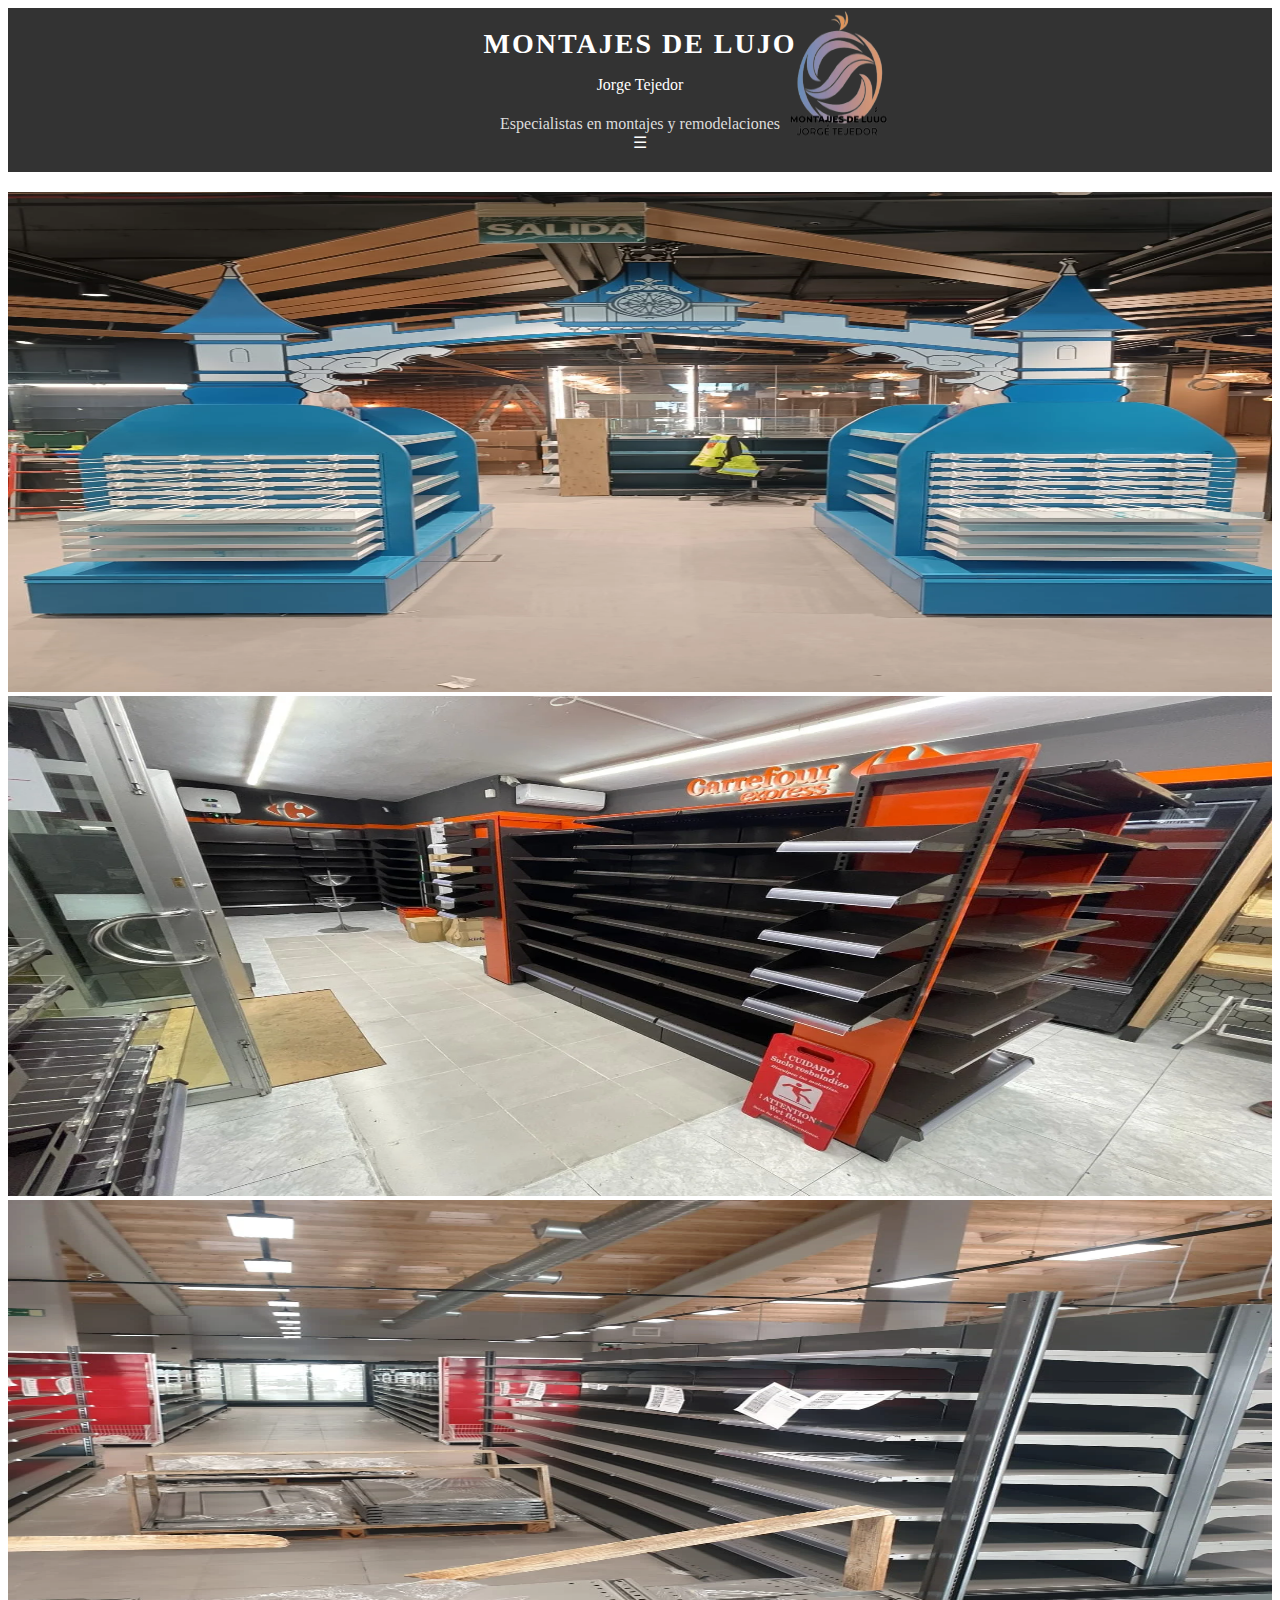
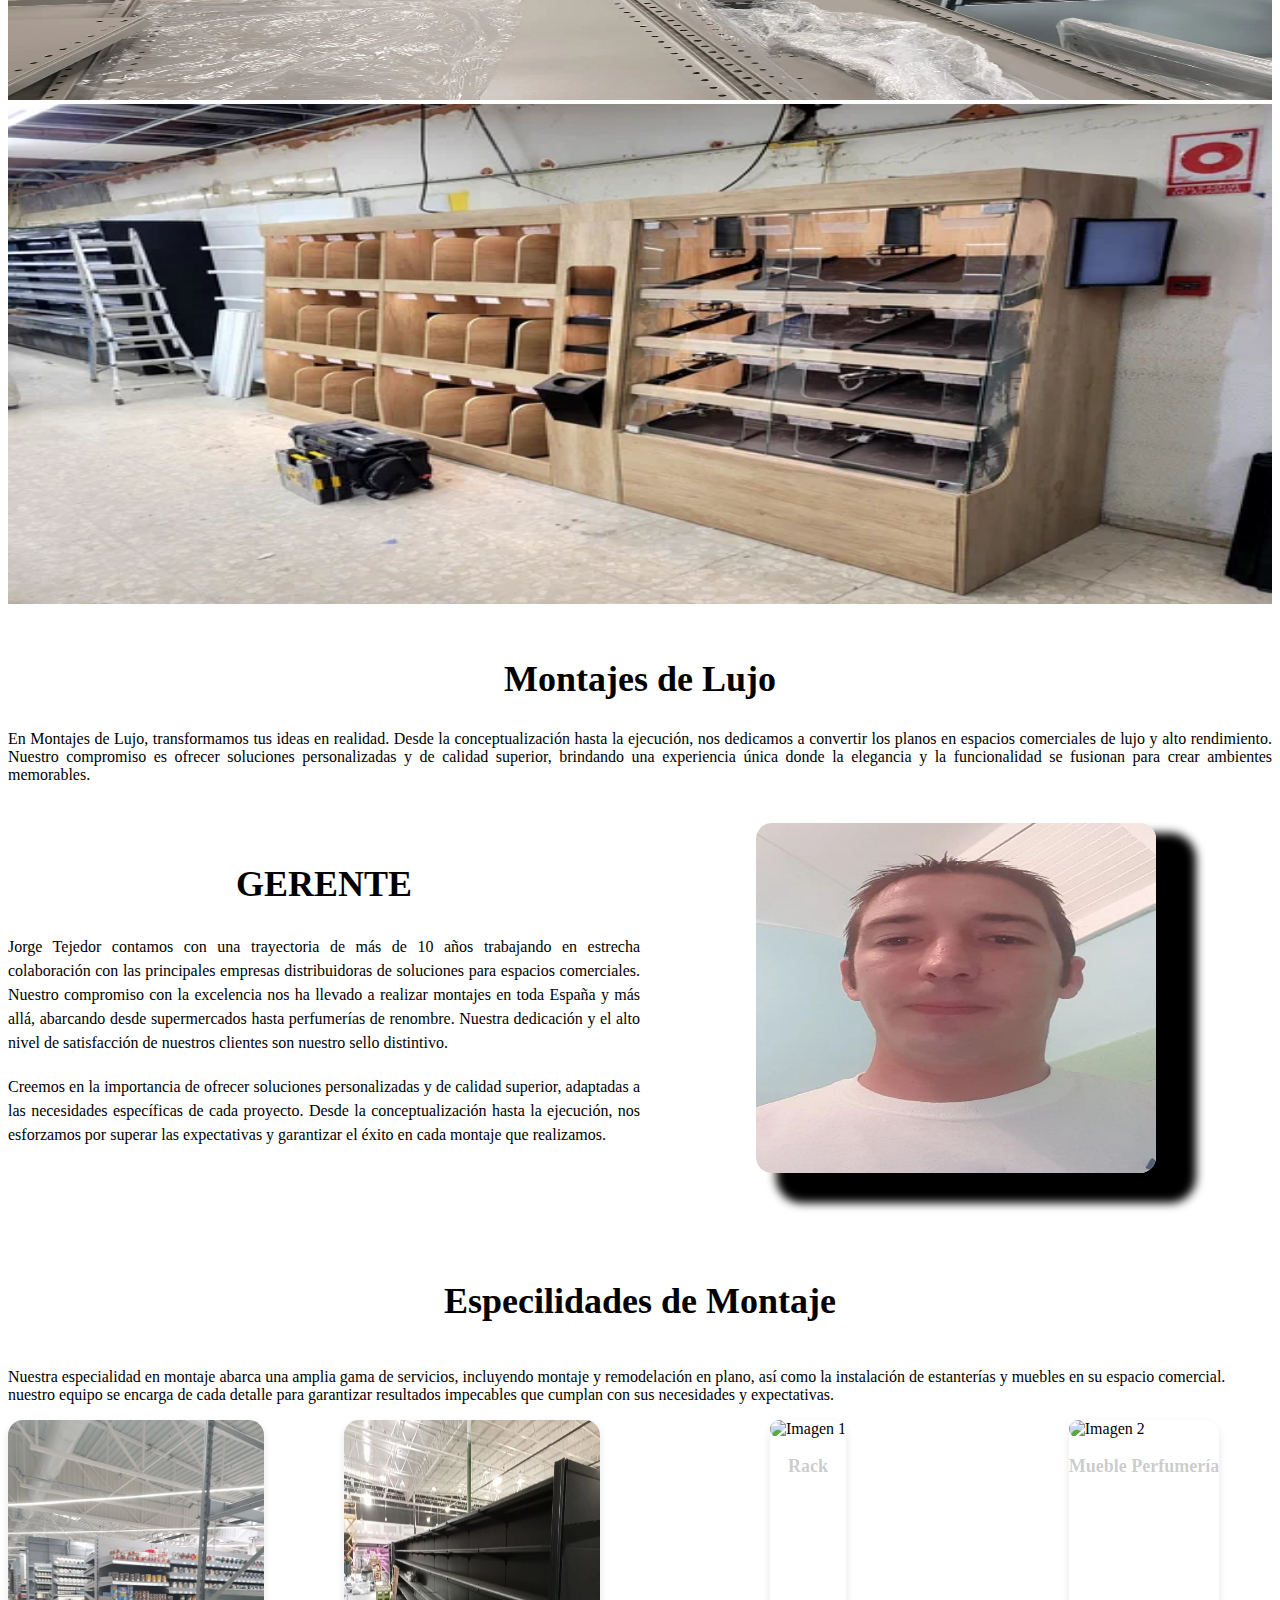
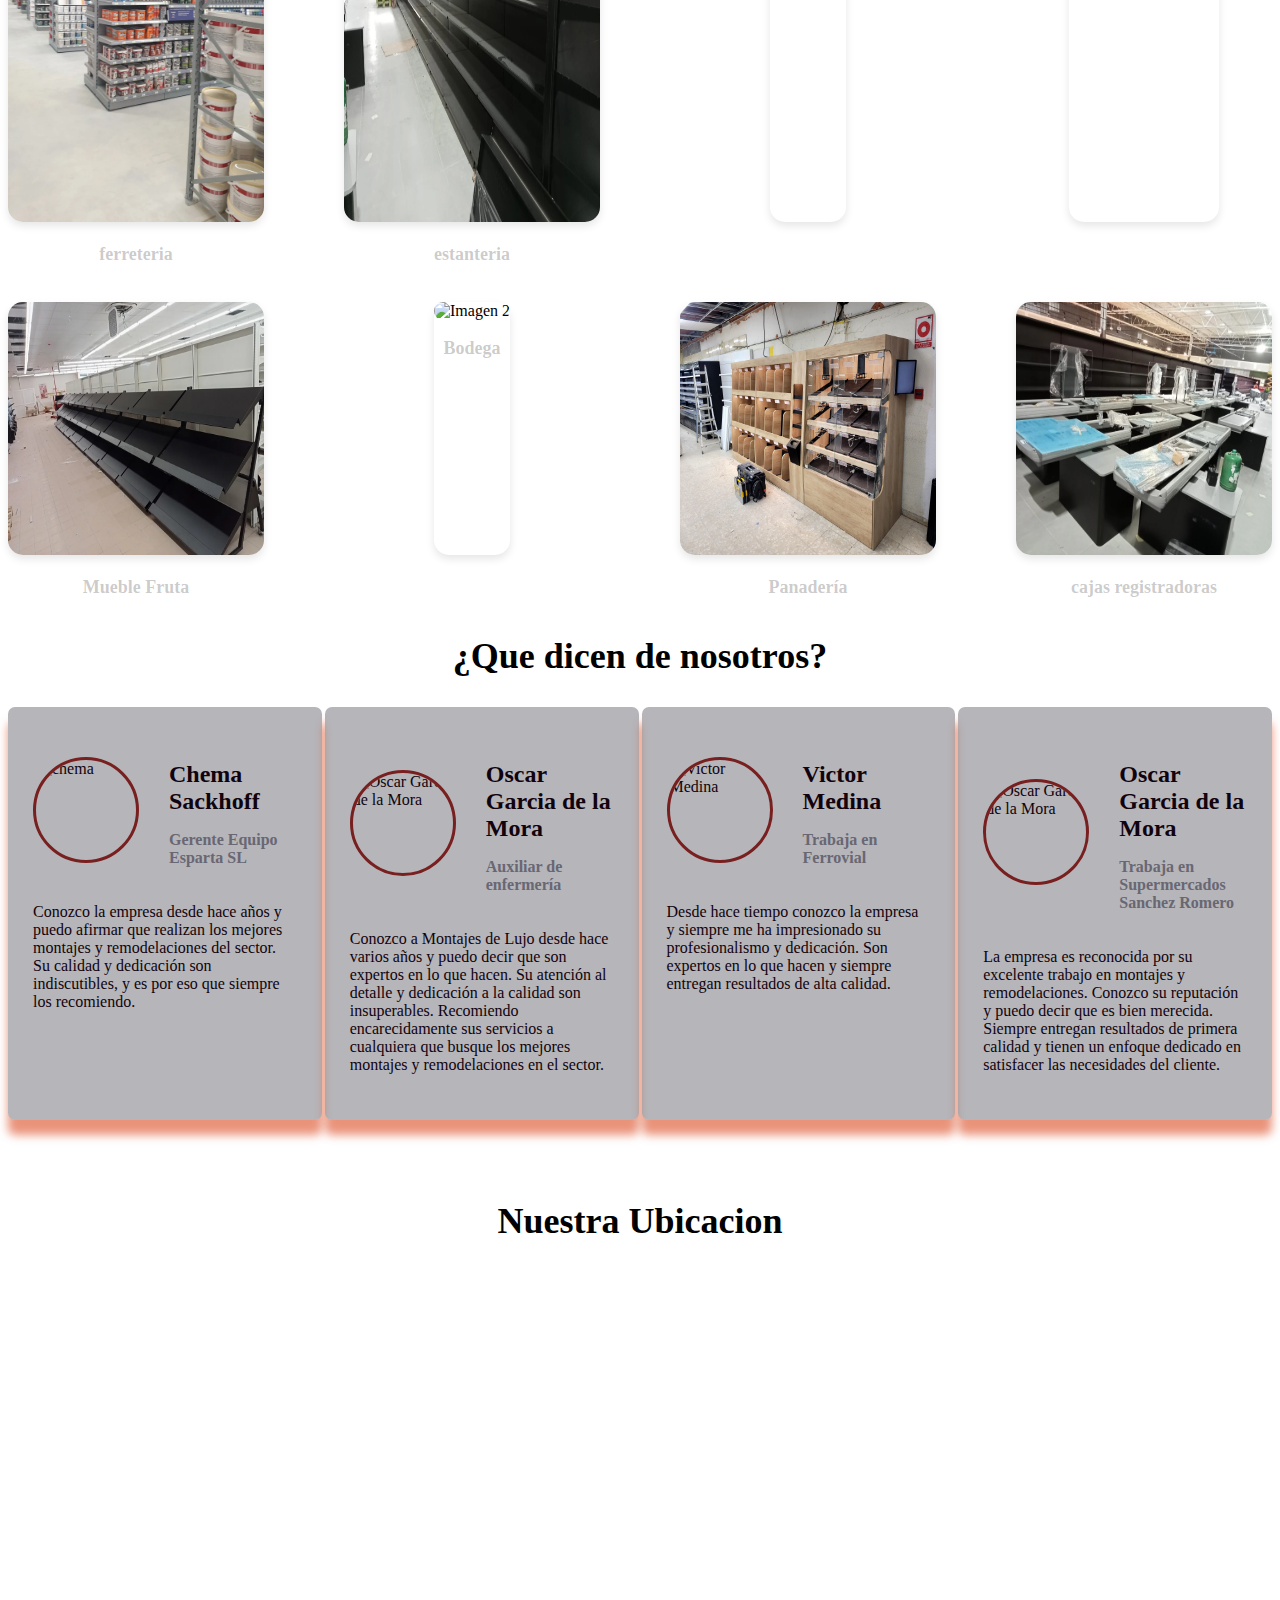
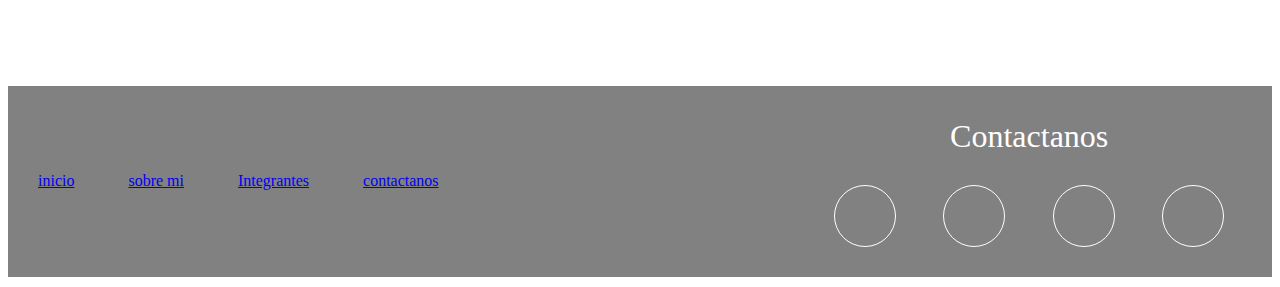
==== index.html @ 98261a14 "first commit" ====
<!DOCTYPE html>
<html lang="es">
<head>
  <meta charset="UTF-8">
  <meta name="viewport" content="width=device-width, initial-scale=1.0">
  <title>Montajes de Lujo Jorge Tejedor</title>
  <link rel="stylesheet" href="https://cdnjs.cloudflare.com/ajax/libs/slick-carousel/1.8.1/slick.min.css">
  <link rel="stylesheet" href="https://cdnjs.cloudflare.com/ajax/libs/slick-carousel/1.8.1/slick-theme.min.css">
  <link rel="stylesheet" href="css/styles.css">
</head>
<body>

<nav class="navbar">
    <div class="container">
      <div class="navbar-brand">
        <h1 class="logo">Montajes de Lujo</h1>
        <p class="brand-name">Jorge Tejedor <img src="imagenes/logo.webp" alt="logo"></p>
        <p class="slogan">Especialistas en montajes y remodelaciones</p>
      </div>
      <div class="menu-toggle">
        <div class="bar"></div>
        <div class="bar"></div>
        <div class="bar"></div>
      </div>
      <input type="checkbox" id="menu">
        <label for="menu">☰</label>
        <ul class="nav-links">
          <li><a href="index.html">inicio</a></li>
            <li><a href="servicios.html">servicion</a></li>
            <li><a href="galeria.html">Galeria</a></li>
            <li><a href="contacto.html">Contacto</a></li>
        </ul>
      </div>
    </div>
  </nav>

<div class="slider">
  <div><img src="imagenes/imagen1.webp" alt="Imagen 1"></div>
  <div><img src="imagenes/imagen2.webp" alt="Imagen 2"></div>
  <div><img src="imagenes/imagen3.webp" alt="Imagen 3"></div>
  <div><img src="imagenes/imagen4.webp" alt="Imagen 4"></div>
</div>

<script src="https://code.jquery.com/jquery-3.6.0.min.js"></script>
<script src="https://cdnjs.cloudflare.com/ajax/libs/slick-carousel/1.8.1/slick.min.js"></script>
<script src="javascript/script.js"></script>

<main>
  <section id="equipo">
    <h2>Montajes de Lujo</h2>
    <p> En Montajes de Lujo, transformamos tus ideas en realidad. Desde la conceptualización hasta la ejecución, nos dedicamos a convertir los planos en espacios comerciales de lujo y alto rendimiento. Nuestro compromiso es ofrecer soluciones personalizadas y de calidad superior, brindando una experiencia única donde la elegancia y la funcionalidad se fusionan para crear ambientes memorables.
  </p>
    <section class="about container">
      <div class="about__texts">
        <h2 class="subtitle">GERENTE</h2>
        <p class="about__paragraph">
          <b>Jorge Tejedor</b> contamos
           con una trayectoria de más de 10 años trabajando en estrecha colaboración con las principales empresas distribuidoras de soluciones para espacios comerciales. Nuestro compromiso con la excelencia nos ha llevado a realizar montajes en toda España y más allá, abarcando desde supermercados hasta perfumerías de renombre. Nuestra dedicación y el alto nivel de satisfacción de nuestros clientes son nuestro sello distintivo.
        </p>
        <p class="about__paragraph">
          Creemos en la importancia de ofrecer soluciones personalizadas y de calidad superior, adaptadas a las necesidades específicas de cada proyecto. Desde la conceptualización hasta la ejecución, nos esforzamos por superar las expectativas y garantizar el éxito en cada montaje que realizamos.
        </p>
      </div>

      <figure class="about__img">
        <img src="imagenes/jorge.webp" alt="" class="about__picture" />
      </figure>
  </section>
</section>

<section id="especialidad">
 
    <h2>Especilidades de Montaje</h2>
    <p> Nuestra especialidad en montaje abarca una amplia gama de servicios, incluyendo montaje y remodelación en plano, así como la instalación de estanterías y muebles en su espacio comercial. nuestro equipo se encarga de cada detalle para garantizar resultados impecables que cumplan con sus necesidades y expectativas.
  </p>
  <di class="gallery">
    <div class="item">
        <img src="imagenes/ferreteria.webp" alt="Imagen 1" class="gallery-img">
        <div class="product-info">
            <p class="product-name">ferreteria</p>
        </div>
    </div>
    <div class="item">
      <img src="imagenes/estanteria.webp" alt="Imagen 1" class="gallery-img">
      <div class="product-info">
          <p class="product-name">estanteria</p>
      </div>
  </div>
    <div class="item">
      <img src="https://www.kider.com/wp-content/uploads/2016/02/KIDER-Rack-KX.jpg" alt="Imagen 1" class="gallery-img">
      <div class="product-info">
          <p class="product-name">Rack</p>
      </div>
  </div>
  <div class="item">
      <img src="https://www.kider.com/wp-content/uploads/2016/03/KIDER-MUEBLE-PERFUMERIA-.jpg" alt="Imagen 2" class="gallery-img">
      <div class="product-info">
          <p class="product-name">Mueble Perfumería</p>
      </div>
  </div>
  <div class="item">
    <img src="imagenes/fruteria.webp" alt="Imagen 1" class="gallery-img">
    <div class="product-info">
        <p class="product-name">Mueble Fruta</p>
    </div>
</div>
<div class="item">
    <img src="https://www.kider.com/wp-content/uploads/2022/06/2022-LECLERC-Jonzac-T21-4-CAVE-A-VINS-10-1.jpg" alt="Imagen 2" class="gallery-img">
    <div class="product-info">
        <p class="product-name">Bodega</p>
    </div>
</div>
<div class="item">
  <img src="imagenes/panaderia.webp" alt="Imagen 1" class="gallery-img">
  <div class="product-info">
      <p class="product-name">Panadería</p>
  </div>
</div>
<div class="item">
  <img src="imagenes/cajas.webp" alt="Imagen 2" class="gallery-img">
  <div class="product-info">
      <p class="product-name">cajas registradoras</p>
  </div>
</div>
</div>


</section>

<section class="testimony_container">
  <h2 class="subtitle">¿Que dicen de nosotros?</h2>

<div class="testimony__grid">

    <article class="testimony__item">
        <div class="testimony__person">
            <img src="https://scontent.fbog10-1.fna.fbcdn.net/v/t39.30808-6/404294424_10161129899668390_993289167929576894_n.jpg?_nc_cat=101&ccb=1-7&_nc_sid=efb6e6&_nc_ohc=ahpZ6bmjqd0AX8eygEM&_nc_ht=scontent.fbog10-1.fna&oh=00_AfC8BO2NvxQTUUPT3pH54iS-g0ieI5stxICO5oPzwAYFNg&oe=65E081F3" alt="chema" class="testimony__img">

            <div class="testimony__text">
                <h3 class="testimony__name">Chema Sackhoff</h3>
                <p class="testimony__verification">Gerente Equipo Esparta SL</p>

            </div>

        </div>

        <p class="testimony__review">Conozco la empresa desde hace años y puedo afirmar que realizan los mejores montajes y remodelaciones del sector. Su calidad y dedicación son indiscutibles, y es por eso que siempre los recomiendo.</p>

    </article>

    <article class="testimony__item">
        <div class="testimony__person">
            <img src="https://scontent.fbog11-1.fna.fbcdn.net/v/t39.30808-6/296477112_3182049755381256_6492582629134502229_n.jpg?_nc_cat=111&ccb=1-7&_nc_sid=efb6e6&_nc_ohc=sX8Lh2dZ310AX-BKUOQ&_nc_ht=scontent.fbog11-1.fna&oh=00_AfCpaagRRY3qYhdgVYvcrxrkuTdvMhyNku8JvOoXirN5Sw&oe=65E0FEF2" alt="Oscar Garcia de la Mora" class="testimony__img">

            <div class="testimony__text">
                <h3 class="testimony__name">Oscar Garcia de la Mora</h3>
                <p class="testimony__verification"> Auxiliar de enfermería</p>

            </div>

        </div>

        <p class="testimony__review">Conozco a Montajes de Lujo desde hace varios años y puedo decir que son expertos en lo que hacen. Su atención al detalle y dedicación a la calidad son insuperables. Recomiendo encarecidamente sus servicios a cualquiera que busque los mejores montajes y remodelaciones en el sector.</p>

    </article>
    <article class="testimony__item">
        <div class="testimony__person">
            <img src="https://scontent.fbog10-1.fna.fbcdn.net/v/t39.30808-6/357729806_3451874065053850_8094191657067765608_n.jpg?_nc_cat=104&ccb=1-7&_nc_sid=efb6e6&_nc_ohc=mO9omQxkS4MAX8sTMEa&_nc_ht=scontent.fbog10-1.fna&oh=00_AfDG5i_NLs81mlkIInKbs8YkeH7TGEpb-ibiF2Okt5aKGA&oe=65E116B1" alt="Victor Medina" class="testimony__img">

            <div class="testimony__text">
                <h3 class="testimony__name">Victor Medina </h3>
                <p class="testimony__verification">Trabaja en Ferrovial</p>

            </div>

        </div>

        <p class="testimony__review">Desde hace tiempo conozco la empresa y siempre me ha impresionado su profesionalismo y dedicación. Son expertos en lo que hacen y siempre entregan resultados de alta calidad.</p>

    </article>

    <article class="testimony__item">
        <div class="testimony__person">
            <img src="https://scontent.fbog10-1.fna.fbcdn.net/v/t1.18169-9/1499607_10202565190707489_1562761139_n.jpg?_nc_cat=101&ccb=1-7&_nc_sid=be3454&_nc_ohc=RW6CgkZnr7oAX-g3JqL&_nc_ht=scontent.fbog10-1.fna&oh=00_AfBgEQd8I8KDvRsF7LNo6e6sd9rzgnbtWdCj5uL5NM_QUg&oe=6602ED9F" alt="Oscar Garcia de la Mora" class="testimony__img">

            <div class="testimony__text">
                <h3 class="testimony__name">Oscar Garcia de la Mora</h3>
                <p class="testimony__verification">Trabaja en Supermercados Sanchez Romero</p>

            </div>

        </div>

        <p class="testimony__review"> La empresa es reconocida por su excelente trabajo en montajes y remodelaciones. Conozco su reputación y puedo decir que es bien merecida. Siempre entregan resultados de primera calidad y tienen un enfoque dedicado en satisfacer las necesidades del cliente.</p>

    </article>
    

</div>

</section>
<section class="map-container">
  <h2 class="subtitle">Nuestra Ubicacion</h2>
  <iframe src="https://www.google.com/maps/embed?pb=!1m18!1m12!1m3!1d97521.9388324304!2d-3.6324124558628963!3d40.19659139171179!2m3!1f0!2f0!3f0!3m2!1i1024!2i768!4f13.1!3m3!1m2!1s0xd42177ea9032c9d%3A0xdff522622e0b8d7!2s28330%20San%20Mart%C3%ADn%20de%20la%20Vega%2C%20Madrid%2C%20Espa%C3%B1a!5e0!3m2!1ses-419!2sco!4v1708838047625!5m2!1ses-419!2sco" width="1400" height="400" style="border:0;" allowfullscreen="" loading="lazy" referrerpolicy="no-referrer-when-downgrade"></iframe>
</section>
</main>
<footer class="footer">
  <div class="container footer__grid">
    <nav class="nav nav--footer">
        <a class="nav__items nav__item--footer" href="index.html">inicio</a>
        <a class="nav__items nav__item--footer" href="servicios.html">sobre mi</a>
        <a class="nav__items nav__item--footer" href="index.html">Integrantes</a>
        <a class="nav__items nav__item--footer" href="contacto.html">contactanos</a>

    </nav>

    <section class="footer__contact">
        <h3 class="footer__title">Contactanos</h3>
        <div class="footer__icons">
            <span class="footer__container-icons">
                <a class="fa-brands fa-facebook footer__icon"href="https://www.facebook.com/jorge.tejedorgonzalez" target="_blank"></a>

            </span>
            <span class="footer__container-icons">
                <a class="fa-brands fa-whatsapp footer__icon"href="https://wa.me/+34685420338?texto=Quisiera%20consultar%20sobre%20el%20servicio" target="_blank"></a>
                
            </span>
            <span class="footer__container-icons">
                <a class="fa-brands fa-instagram footer__icon"href="https://instagram.com/jorge.tejedorgonzalez=YmMyMTA2M2Y=" target="_blank"></a>
                
            </span>

            <span class="footer__container-icons">
                <a class="fa-brands fa-youtube footer__icon"href="https://www.youtube.com/results?search_query=jorge.tejedorgonzalez" target="blank"></a>
                
            </span>
            
        </div>

    </section>

</div>

</footer>
<script src="https://kit.fontawesome.com/bb8e4952fc.js" crossorigin="anonymous"></script>
</body>
</html>
---- css/styles.css ----
:root {
  --background: linear-gradient(135deg, #667eea7e 0%, #764ba298 100%);
  --color-primary: #667eea;
  --color-secondary: #43414b63;
  --boton-padding: 20px 40px;
}



.navbar {
  background-color: #333;
  color: #fff;
  padding: 20px;
}

.container {
  display: flow;
  justify-content: space-between;
  align-items: center;
}

.navbar-brand {
  display: flex;
  flex-direction: column;
  align-items: center;
  text-align: center;
}

.logo {
  font-size: 28px;
  font-weight: bold;
  margin: 0;
  text-transform: uppercase;
  letter-spacing: 2px;
  color: #fff;
}

.brand-name {
  position: relative;
  display: inline-block;
}

.brand-name img {
  position:absolute;
  top: -90px; /* Ajusta la posición hacia arriba */
  right: -280%; /* Ajusta la imagen al lado izquierdo */
  height:180px; /* Ajusta la altura según sea necesario */
  width: 200%; /* Hace que el ancho se ajuste automáticamente para mantener la proporción */
}

.slogan {
  font-size: 16px;
  margin: 5px 0 0;
  color: #ddd;
}

.nav-links {
  list-style: none;
  margin: 0;
  padding: 0;
}

.nav-links li {
  display: inline-block;
  margin-left: 20px;
}

.nav-links li:first-child {
  margin-left: 0;
}

.nav-links a {
  color: #fff;
  text-decoration: none;
  font-size: 16px;
  transition: color 0.3s ease;
}

.nav-links a:hover {
  color: #ffd700; /* Cambia de color al pasar el mouse */
}

.slider {
  margin-top: 20px;
}

.slider img {
  width: 100%;
  height: 500px; /* Ajusta automáticamente la altura */
}

.navbar-menu {
  display: none; /* Oculta el menú por defecto */
}

.menu-toggle {
  display: none; /* Oculta el menú hamburguesa por defecto */
}

/* Estilo del menú hamburguesa en pantallas pequeñas */
#menu {
  display: none; /* Oculta el checkbox por defecto */
}

label {
  cursor: pointer;
  display: block;
  text-align: center;
}

#equipo{
  margin-top: 50px;
}

main h2{
  text-align: center;
  font-size: 36px;
}

/* Estilo del menú desplegable */
.nav-links {
  display: none; /* Oculta la lista por defecto */
}

#menu:checked + label + .nav-links {
  display: block; /* Muestra la lista cuando el checkbox está seleccionado */
}

/* about */



.about {
  min-height: 400px;
  display: grid;
  grid-template-columns: 1fr 1fr;
  row-gap: 80px;
  justify-items: center;
  align-items: center;
  
}

.about__img {
  text-align: center;
}

.about__img--left {
  text-align:center;
}

.about__picture {
  width: 400px;
  height: 350px;
  box-shadow: 30px 20px 10px 10px #000;
  border-radius: 1em;
  transition: transform 0.3s ease-in-out, box-shadow 0.3s ease-in-out;
}

.about__picture:hover {
  transform: scale(1.05);
  box-shadow: 25px 30px 20px 20px #000;
}

.about__paragraph {
  margin-bottom: 20px;
  line-height: 1.5;
  font-weight: 300;
}
#equipo p,
#equipo b {
  text-align: justify;
}
/*index especialidad*/

#especialidad {
  margin-top: 50px;
  display: flex;
  flex-direction: column;
}

.gallery {
  display: grid;
  grid-template-columns: repeat(auto-fit, minmax(250px, 1fr));
  gap: 80px;
  justify-items: center;
}

.item {
  max-width: 300px;
  transition: transform 0.3s ease-in-out;
  border-radius: 15px;
  box-shadow: 0px 4px 8px rgba(0, 0, 0, 0.1); /* Sombras suaves */
}

.item:hover {
  transform: scale(1.03); /* Efecto de crecimiento más suave */
}

.gallery-img {
  width: 100%;
  height: 100%;
  border-radius: 15px; /* Bordes redondeados */
}

.product-info {
  margin-top: 10px;
}

.product-name {
  font-size: 18px;
  color: #33333342;
  font-weight: bold;
  text-align: center;
}

/* testimony */
.testimony_container{
margin-top: 80px;
}

.testimony__grid {
  width: 100%;
  display: grid;
  grid-template-columns: 1fr 1fr 1fr 1fr;
  gap: 3px;
  place-content: auto;
}

.testimony__item {
  /* width: 80%; */ /* Puedes eliminar esta propiedad si deseas que los elementos ocupen todo el ancho */
  margin: 0 auto;
  background: var(--color-secondary);
  box-shadow: 0 15px 10px rgba(215, 51, 5, 0.531);
  border-radius: 7px;
  padding: 30px 25px;
  color: #11030d;
  margin-bottom: 50px;
  transition: transform 0.3s ease-in-out, box-shadow 0.3s ease-in-out;
}

.testimony__item:hover {
  transform: translateY(-10px);
  box-shadow: 0 20px 20px rgba(126, 86, 194, 0.7);
}

.testimony__person {
  display: flex;
  align-items: center;
  margin-bottom: 20px;
}

.testimony__img {
  width: 100px;
  min-width: 100px;
  height: 100px;
  object-fit: cover;
  object-position: top;
  border-radius: 50%;
  border: 3px solid #781f1f;
  margin-right: 30px;
  transition: transform 0.3s ease-in-out;
}

.testimony__img:hover {
  transform: scale(1.1);
}

.testimony__name {
   font-size: 1.5rem;
  margin-bottom: 5px;
}

.testimony__verification {
  color: #686773;
  font-weight: 700;
}

.testimony__review {
  font-weight: 300;
}

/* projects */

.projects {
  background: #f2f2f2;
  
}

.projects__grid {
  display: grid;
  height: 550px;
  grid-template-areas:
      "imagen1 imagen1 imagen2 imagen3"
      "imagen1 imagen1 imagen4 imagen5"
      "imagen6 imagen6 imagen7 imagen8"
      "imagen6 imagen6 imagen9 imagen10";
  gap: 10px;
  margin-right: 10px;
  margin-top: 20px;
}

.projects__item {
  position: relative;
  width: 100%;
  height: 100%;
  overflow: hidden;
  opacity: 0;
  transform: translateY(20px);
  animation: fadeInUp 0.5s ease-in-out forwards;
}

@keyframes fadeInUp {
  to {
      opacity: 1;
      transform: translateY(0);
  }
}

.projects__img {
  width: 100%;
  height: 100%;
  object-fit: cover;
  cursor: pointer;
  transition: transform 0.3s ease-in-out, filter 0.3s ease-in-out;
}

.projects__img:hover {
  transform: scale(1.05);
  filter: brightness(0.8);
}

.projects__item:nth-of-type(1) {
  grid-area:  imagen1;
  animation-delay: 0.1s;
}

.projects__item:nth-of-type(2) {
  grid-area:  imagen2;
  animation-delay: 0.2s;
}

.projects__item:nth-of-type(3) {
  grid-area:  imagen3;
  animation-delay: 0.3s;
}

.projects__item:nth-of-type(4) {
  grid-area:  imagen4;
  animation-delay: 0.4s;
}

.projects__item:nth-of-type(5) {
  grid-area:  imagen5;
  animation-delay: 0.5s;
}

.projects__item:nth-of-type(6) {
  grid-area:  imagen6;
  animation-delay: 0.6s;
}

.projects__item:nth-of-type(7) {
  grid-area:  imagen7;
  animation-delay: 0.7s;
}

.projects__item:nth-of-type(8) {
  grid-area:  imagen8;
  animation-delay: 0.8s;
}

.projects__item:nth-of-type(9) {
  grid-area:  imagen9;
  animation-delay: 0.9s;
}

.projects__item:nth-of-type(10) {
  grid-area:  imagen10;
  animation-delay: 1s;
}

.projects__hover {
  position: absolute;
  background: #858d90bd;
  top: 0;
  left: 0;
  width: 100%;
  height: 100%;
  color: #fff;
  text-align: center;
  display: flex;
  flex-direction: column;
  justify-content: center;
  transform: translateX(100%);
  cursor: pointer;
  transition: transform 0.3s ease-in-out;
}

.projects__item:hover .projects__hover {
  transform: translateX(0%);
}

.projects__icon {
  margin-top: 10px;
  font-size: 30px;
}

/* seccion contactos*/

#contact {
  font-family: Arial, sans-serif;
  margin: 0;
  padding: 0;
}
.contact {
  text-align: center;
  background-color: #6b6565;
  padding: 20px;
}

.contact__title {
  font-size: 24px;
  margin-bottom: 20px;
}

.contact__item {
  display: inline-block;
  margin: 20px;
  cursor: pointer;
}

.contact__icon {
  width: 100px;
  height: 100px;
}

.contact__details {
  display: none;
  background-color: white;
  padding: 10px;
  border-radius: 10px;
  box-shadow: 0 2px 4px rgba(0, 0, 0, 0.1);
}

.contact__label {
  font-weight: bold;
}

.contact__info {
  margin-top: 5px;
}

.show-details {
  display: block;
}


/* footer */

.footer {
  background:#3333339d;
  margin-top: 10px;
  margin-bottom: 10px;
}

.footer__grid {
  display: grid;
  grid-template-columns: 3fr 2fr;
  gap: 20px;
  align-items: center;
  margin-left: 30px;
}

.footer__title {
  font-weight: 400;
  color: #fff;
  font-size: 2rem;
  margin-bottom: 30px;
  text-align: center;
}

.footer__icons {
  display: flex;
  justify-content: space-evenly;
  margin-bottom: 30px;
}

.footer__container-icons {
  display: inline-block;
  width: 60px;
  height: 60px;
  color: #fff;
  text-align: center;
  border: 1px solid #fff;
  border-radius: 50%;
  transition: transform 0.3s ease-in-out;
}

.footer__container-icons:hover {
  transform: scale(1.1);
}

.footer__icon {
  color: inherit;
  font-size: 30px;
  text-decoration: none;
  line-height: 60px;
}

.fa-brands.footer__icon {
  line-height: 60px;
}

.nav__items {
  margin-right: 50px;
}


@media screen and (max-width: 414px) and (max-height: 896px),
       (max-width: 390px) and (max-height: 844px),
       (max-width: 430px) and (max-height: 932px),
       (max-width: 375px) and (max-height: 667px),
       (max-width: 768px) and (max-height:1024px),
       (max-width: 820px) and (max-height:1180px)
 {

  .about__picture {
    width: 200px;
    height:  150px;
    
  }
  .container {
    justify-content:first baseline; /* Al hacer clic en el menú hamburguesa, los elementos se desplazan a la izquierda */
  }

  .brand-name img {
    position: absolute;
    top: -55px; /* Ajusta la posición hacia arriba */
    right: -60%; /* Ajusta la imagen al lado izquierdo */
    height: 100px; /* Ajusta la altura según sea necesario */
    width: 60%; /* Hace que el ancho se ajuste automáticamente para mantener la proporción */
  }

  .about {
    grid-template-columns:  1fr; /* Divide en dos columnas */
    align-items: center; /* Centra verticalmente los elementos */
  }
  
  .about.container {
    padding-top: 30px;
  }
  
  .about__img--left {
    text-align: center;
  }
  
  .about__texts:last-child {
    grid-row: 3/4;
  }

  /* testimony */

  .testimony__grid {
    grid-template-columns: 1fr;
    gap: 30px;
}

  .testimony__item {
    padding: 30px 15px;
}

.testimony__person {
    flex-direction: column;
}

.testimony__text {
    text-align: center;
}

.testimony__img {
    margin: 0;
    margin-bottom: 20px;
}



/* footer */

.footer__grid {
  grid-template-columns: 1fr;
}

.footer__contact {
  grid-row: 1/2;
}

/* my projects */

.projects__grid {
  grid-template-areas:
      "imagen1 imagen1 imagen2 imagen2"
      "imagen1 imagen1 imagen3 imagen3"
      "imagen4 imagen4 imagen5 imagen5"
      "imagen6 imagen6 imagen7 imagen7"
      "imagen6 imagen6 imagen8 imagen8"
      "imagen9 imagen9 imagen10 imagen10";
}

 /* my projects */

 .projects__grid {
  grid-template-areas:
      imagen1
      imagen2
      imagen3
      imagen4
      imagen5
      imagen6
      imagen7
      imagen8
      imagen9
      imagen10;
  height: auto;
  grid-template-rows: repeat(5, 250px);
  grid-auto-rows: 250px;
  gap: 10px;
}
.nav__items {
  margin-right: 0px;
  margin-left: 10px;
  margin-bottom: -30px;
}
.map-container {
  width: 100%;
  max-width: 100%; /* Ajusta el ancho máximo según sea necesario */
}

.map-container iframe {
  width: 100%;
  height: 200px; /* Ajusta la altura según sea necesario */
}
.map-container {
  width: 100%;
  max-width: 1300px; /* Establece un ancho máximo para evitar que el mapa se agrande demasiado en pantallas grandes */
  margin: 0 auto; /* Centra el contenedor */
}
}
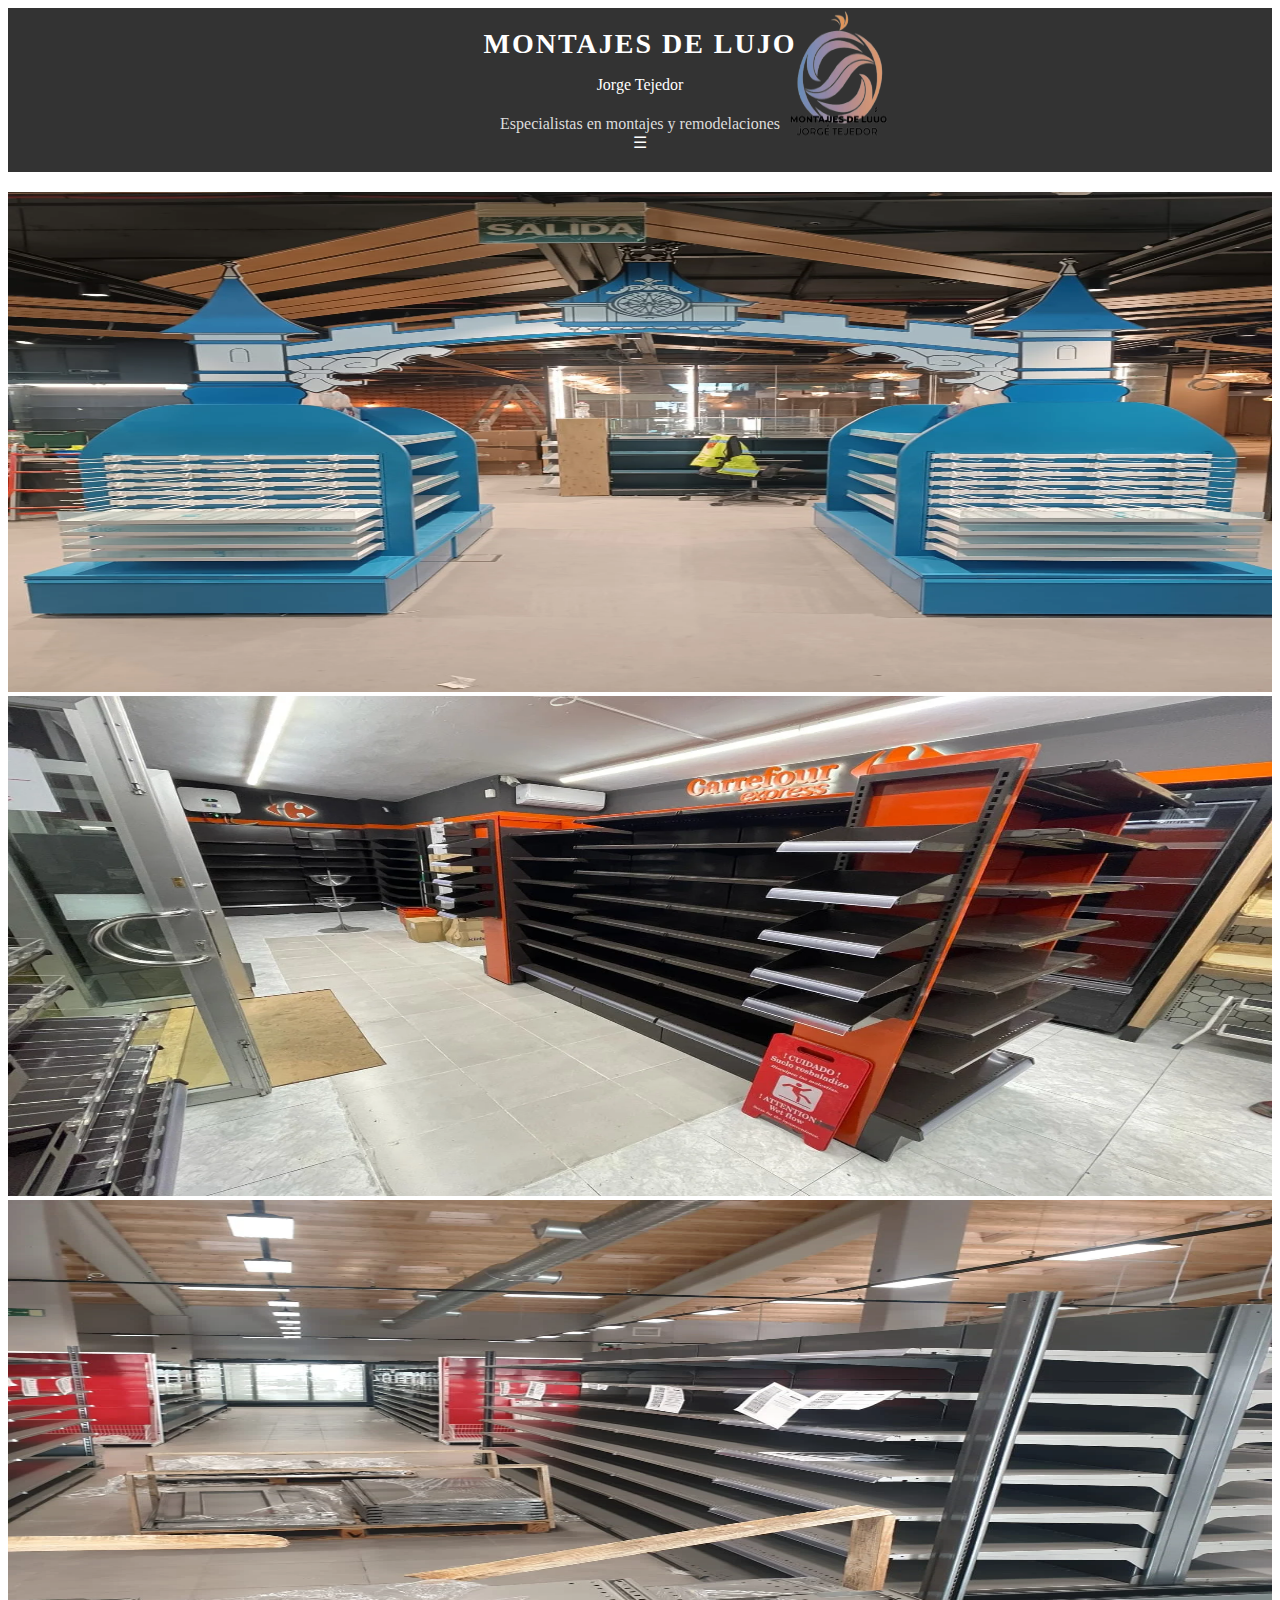
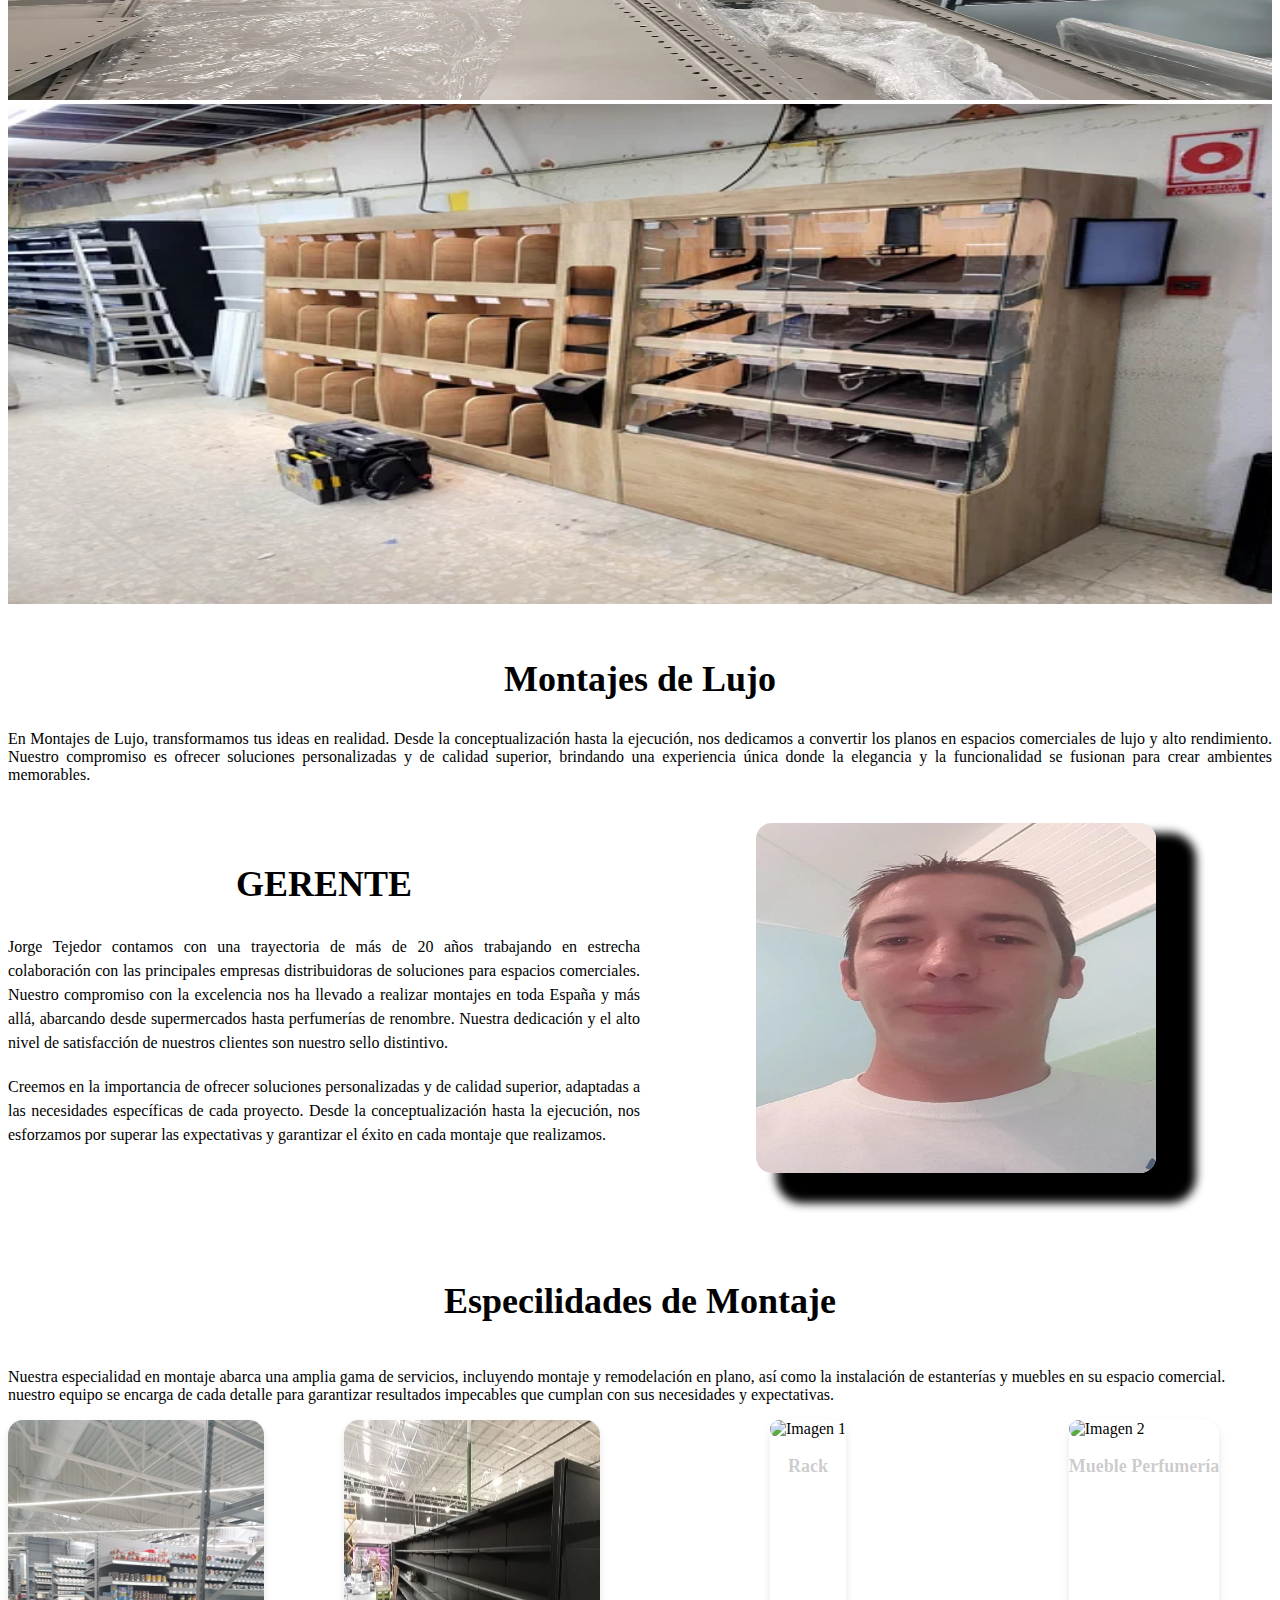
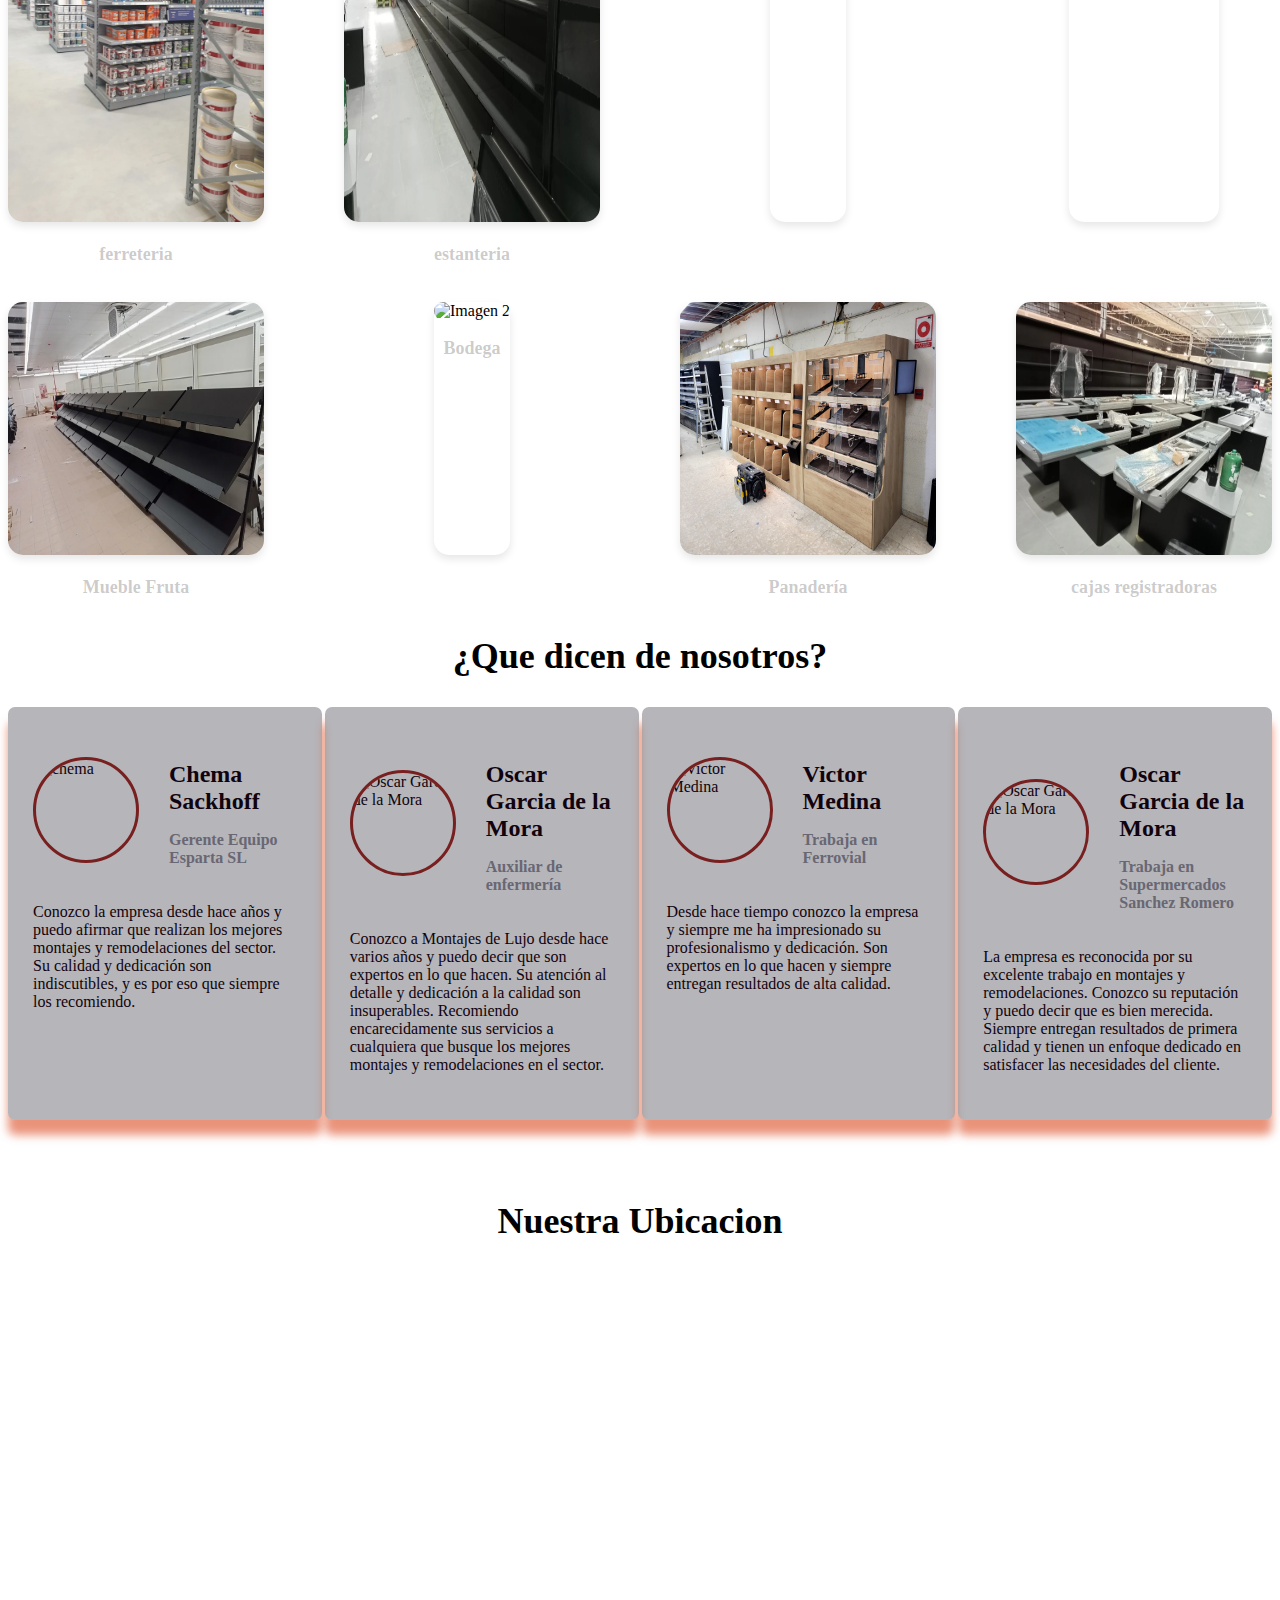
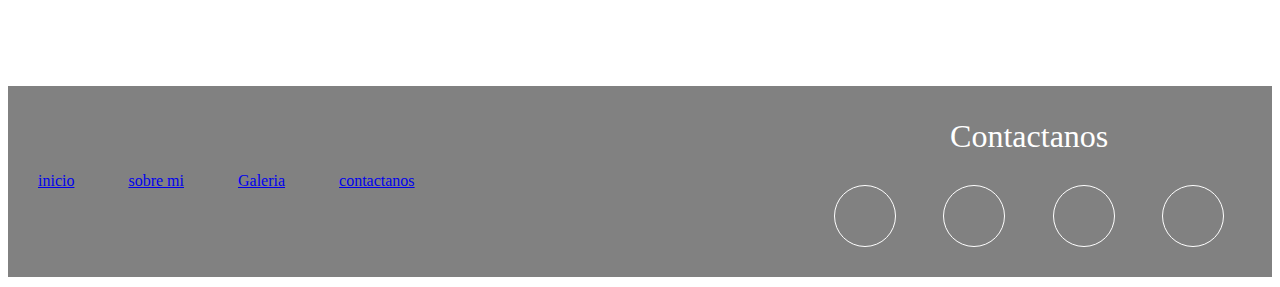
==== commit 08f6b87f: "cambios" ====
--- a/index.html
+++ b/index.html
@@ -55,7 +55,7 @@
         <h2 class="subtitle">GERENTE</h2>
         <p class="about__paragraph">
           <b>Jorge Tejedor</b> contamos
-           con una trayectoria de más de 10 años trabajando en estrecha colaboración con las principales empresas distribuidoras de soluciones para espacios comerciales. Nuestro compromiso con la excelencia nos ha llevado a realizar montajes en toda España y más allá, abarcando desde supermercados hasta perfumerías de renombre. Nuestra dedicación y el alto nivel de satisfacción de nuestros clientes son nuestro sello distintivo.
+           con una trayectoria de más de 20 años trabajando en estrecha colaboración con las principales empresas distribuidoras de soluciones para espacios comerciales. Nuestro compromiso con la excelencia nos ha llevado a realizar montajes en toda España y más allá, abarcando desde supermercados hasta perfumerías de renombre. Nuestra dedicación y el alto nivel de satisfacción de nuestros clientes son nuestro sello distintivo.
         </p>
         <p class="about__paragraph">
           Creemos en la importancia de ofrecer soluciones personalizadas y de calidad superior, adaptadas a las necesidades específicas de cada proyecto. Desde la conceptualización hasta la ejecución, nos esforzamos por superar las expectativas y garantizar el éxito en cada montaje que realizamos.
@@ -201,7 +201,7 @@
 </section>
 <section class="map-container">
   <h2 class="subtitle">Nuestra Ubicacion</h2>
-  <iframe src="https://www.google.com/maps/embed?pb=!1m18!1m12!1m3!1d97521.9388324304!2d-3.6324124558628963!3d40.19659139171179!2m3!1f0!2f0!3f0!3m2!1i1024!2i768!4f13.1!3m3!1m2!1s0xd42177ea9032c9d%3A0xdff522622e0b8d7!2s28330%20San%20Mart%C3%ADn%20de%20la%20Vega%2C%20Madrid%2C%20Espa%C3%B1a!5e0!3m2!1ses-419!2sco!4v1708838047625!5m2!1ses-419!2sco" width="1400" height="400" style="border:0;" allowfullscreen="" loading="lazy" referrerpolicy="no-referrer-when-downgrade"></iframe>
+  <iframe src="https://www.google.com/maps/embed?pb=!1m18!1m12!1m3!1d12100.057410033854!2d-3.51416725!3d40.695681549999996!2m3!1f0!2f0!3f0!3m2!1i1024!2i768!4f13.1!3m3!1m2!1s0xd43cedaf834bbaf%3A0x7bc3a50988cf8d15!2s28150%20Valdetorres%20de%20Jarama%2C%20Madrid%2C%20Espa%C3%B1a!5e0!3m2!1ses-419!2sco!4v1708958409611!5m2!1ses-419!2sco" width="1350" height="400" style="border:0;" allowfullscreen="" loading="lazy" referrerpolicy="no-referrer-when-downgrade"></iframe>
 </section>
 </main>
 <footer class="footer">
@@ -209,7 +209,7 @@
     <nav class="nav nav--footer">
         <a class="nav__items nav__item--footer" href="index.html">inicio</a>
         <a class="nav__items nav__item--footer" href="servicios.html">sobre mi</a>
-        <a class="nav__items nav__item--footer" href="index.html">Integrantes</a>
+        <a class="nav__items nav__item--footer" href="galeria.html">Galeria</a>
         <a class="nav__items nav__item--footer" href="contacto.html">contactanos</a>
 
     </nav>
--- a/css/styles.css
+++ b/css/styles.css
@@ -521,12 +521,13 @@
        (max-width: 430px) and (max-height: 932px),
        (max-width: 375px) and (max-height: 667px),
        (max-width: 768px) and (max-height:1024px),
-       (max-width: 820px) and (max-height:1180px)
+       (max-width: 820px) and (max-height:1180px),
+       (max-width: 1280px) and (max-height:800px)
  {
 
   .about__picture {
-    width: 200px;
-    height:  150px;
+    width: 300px;
+    height:  250px;
     
   }
   .container {
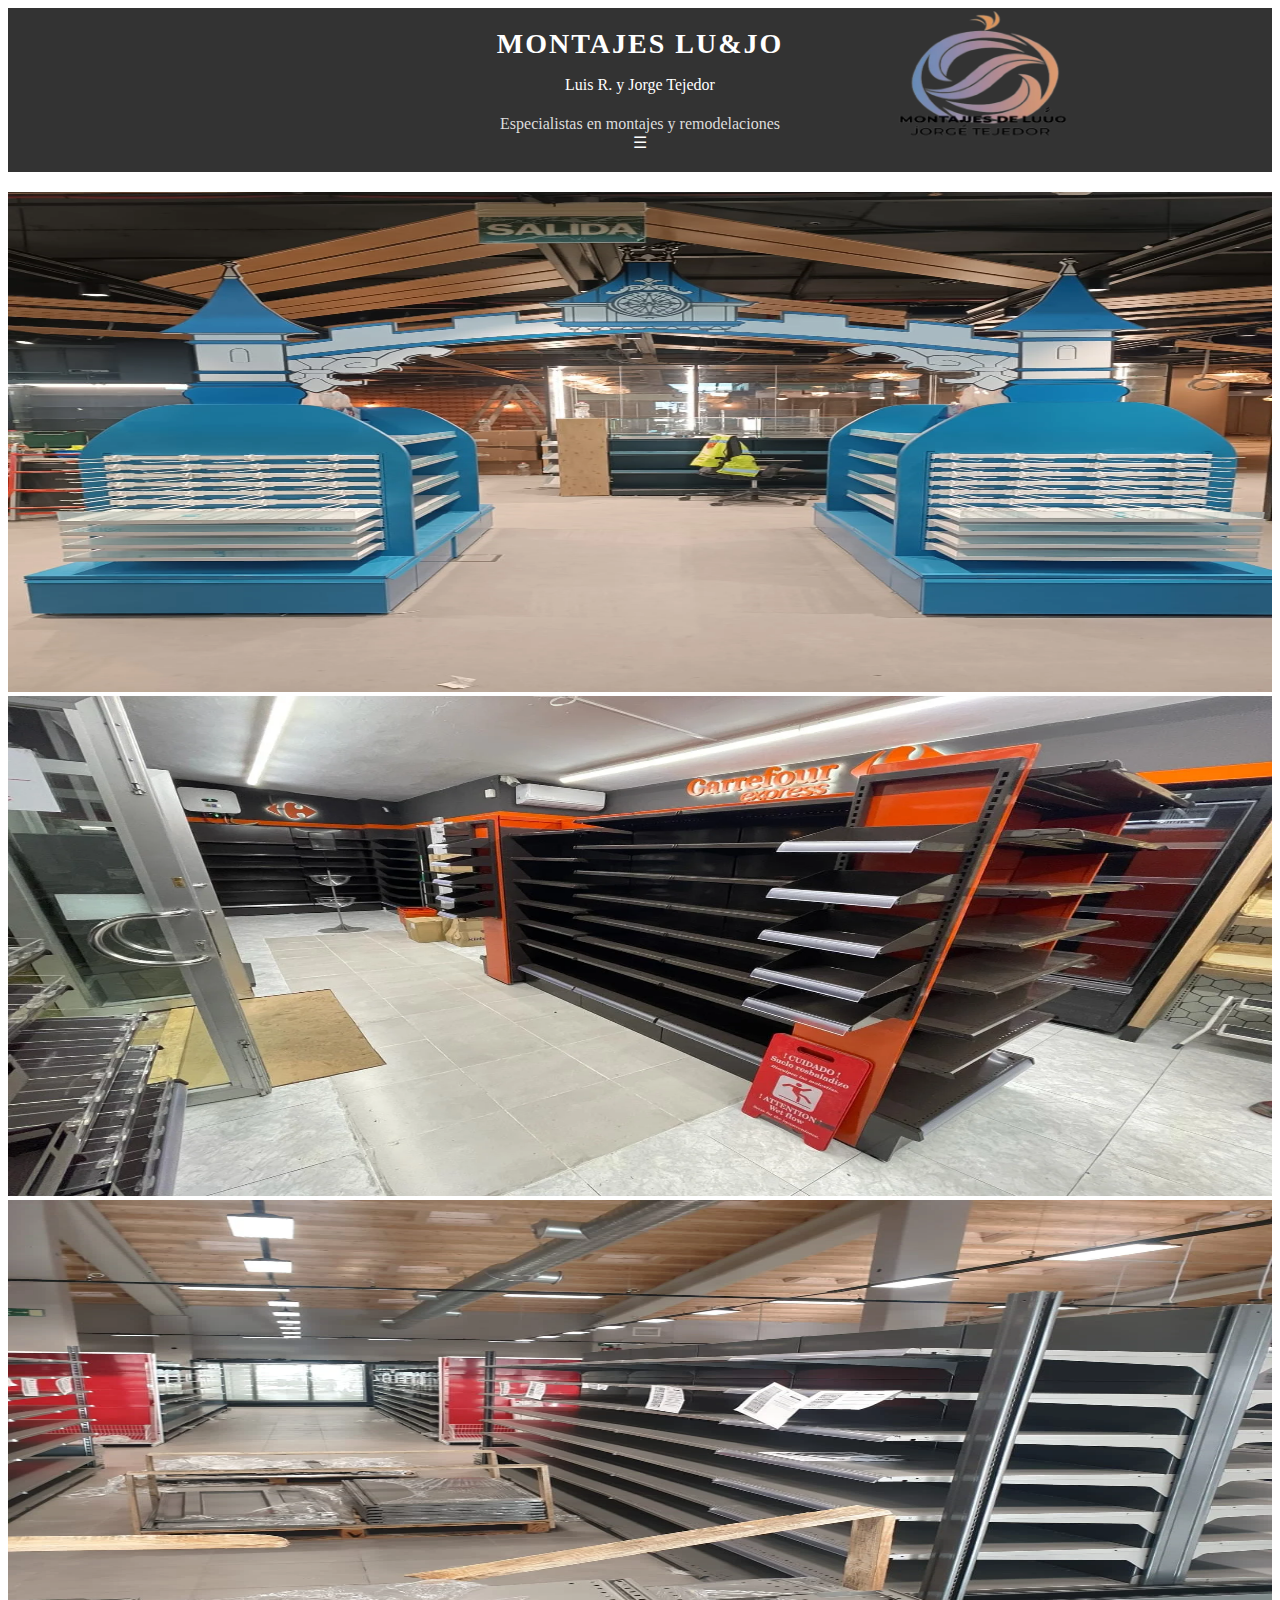
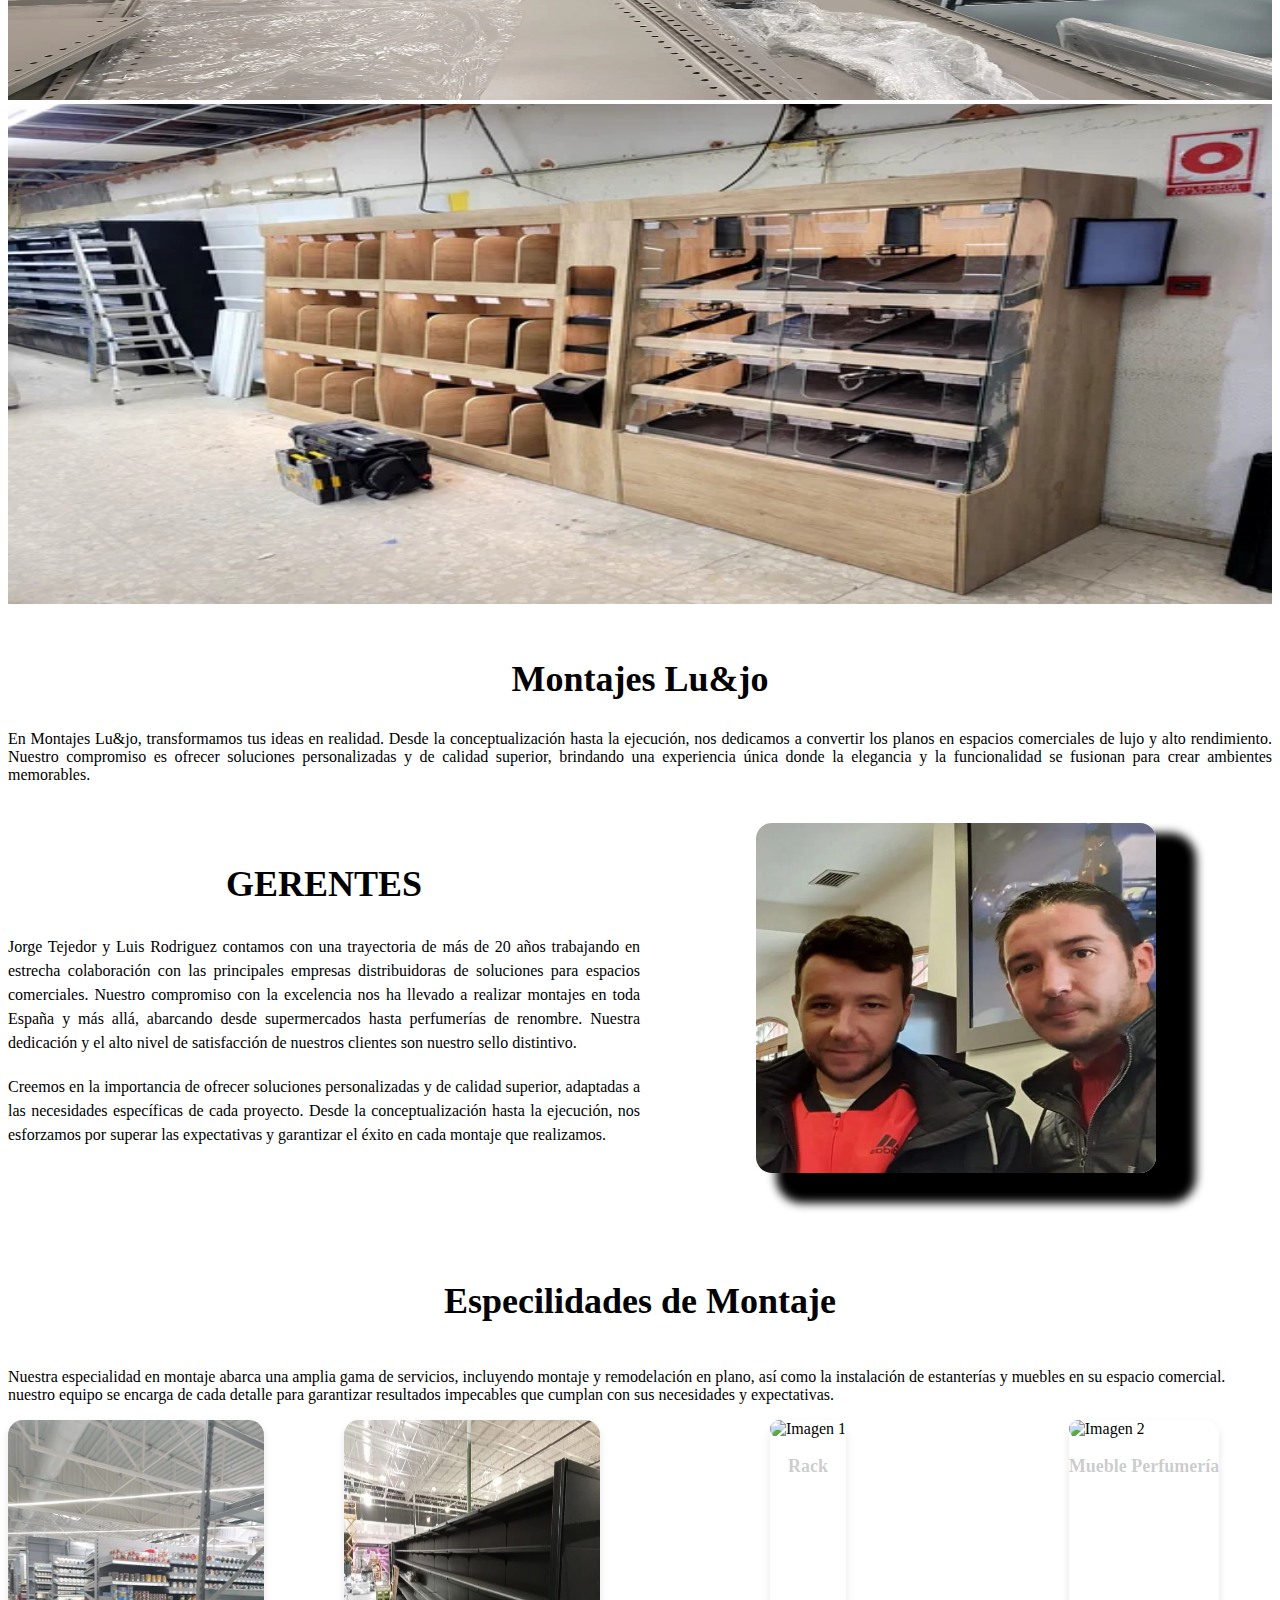
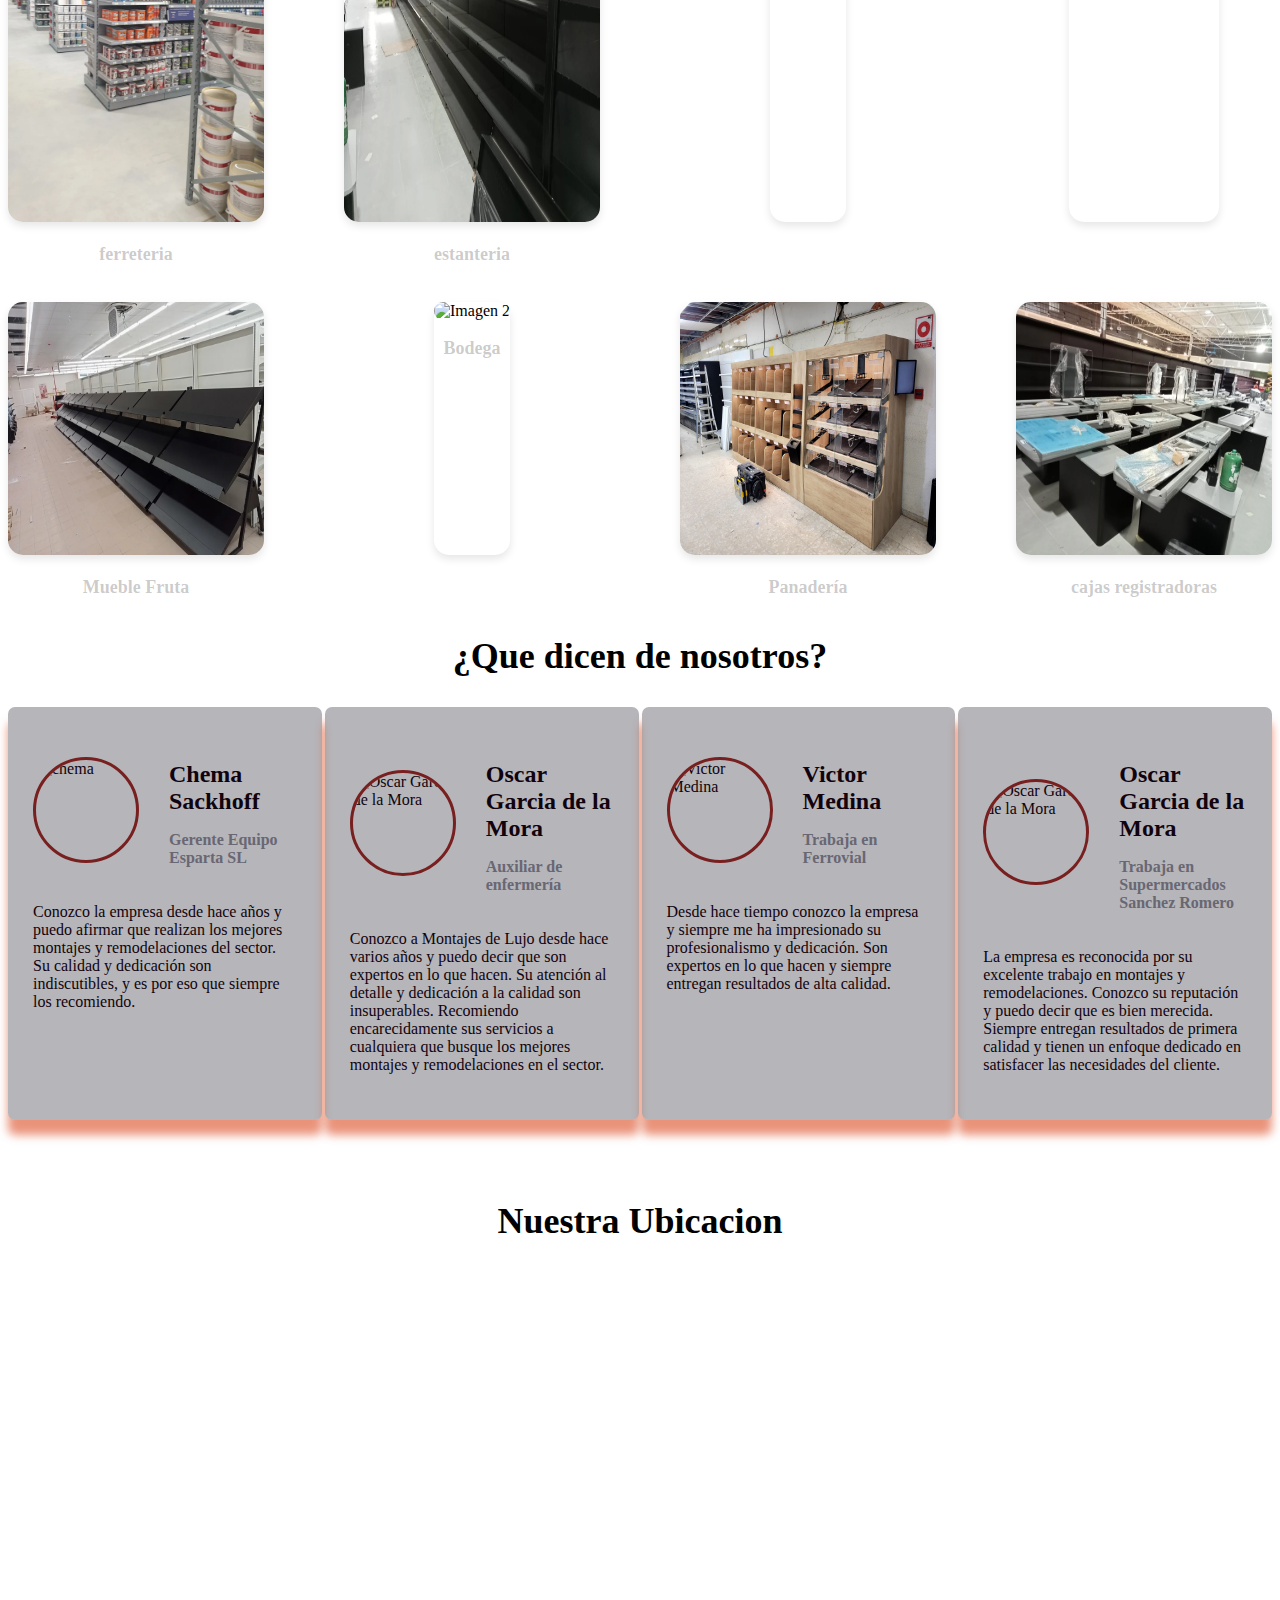
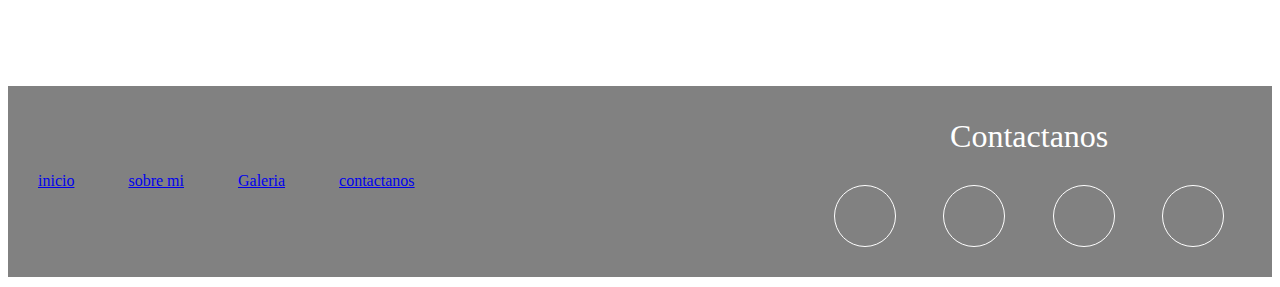
==== commit f76ed0a3: "CORRECIONES" ====
--- a/index.html
+++ b/index.html
@@ -3,18 +3,19 @@
 <head>
   <meta charset="UTF-8">
   <meta name="viewport" content="width=device-width, initial-scale=1.0">
-  <title>Montajes de Lujo Jorge Tejedor</title>
+  <title>Montajes  Lu&jo </title>
   <link rel="stylesheet" href="https://cdnjs.cloudflare.com/ajax/libs/slick-carousel/1.8.1/slick.min.css">
   <link rel="stylesheet" href="https://cdnjs.cloudflare.com/ajax/libs/slick-carousel/1.8.1/slick-theme.min.css">
   <link rel="stylesheet" href="css/styles.css">
+  <link rel="icon" href="imagenes/ico.ico">
 </head>
 <body>
 
 <nav class="navbar">
     <div class="container">
       <div class="navbar-brand">
-        <h1 class="logo">Montajes de Lujo</h1>
-        <p class="brand-name">Jorge Tejedor <img src="imagenes/logo.webp" alt="logo"></p>
+        <h1 class="logo">Montajes  Lu&jo</h1>
+        <p class="brand-name">Luis R. y Jorge Tejedor<img src="imagenes/logo.webp" alt="logo"></p>
         <p class="slogan">Especialistas en montajes y remodelaciones</p>
       </div>
       <div class="menu-toggle">
@@ -47,14 +48,14 @@
 
 <main>
   <section id="equipo">
-    <h2>Montajes de Lujo</h2>
-    <p> En Montajes de Lujo, transformamos tus ideas en realidad. Desde la conceptualización hasta la ejecución, nos dedicamos a convertir los planos en espacios comerciales de lujo y alto rendimiento. Nuestro compromiso es ofrecer soluciones personalizadas y de calidad superior, brindando una experiencia única donde la elegancia y la funcionalidad se fusionan para crear ambientes memorables.
+    <h2>Montajes  Lu&jo</h2>
+    <p> En Montajes  Lu&jo, transformamos tus ideas en realidad. Desde la conceptualización hasta la ejecución, nos dedicamos a convertir los planos en espacios comerciales de lujo y alto rendimiento. Nuestro compromiso es ofrecer soluciones personalizadas y de calidad superior, brindando una experiencia única donde la elegancia y la funcionalidad se fusionan para crear ambientes memorables.
   </p>
     <section class="about container">
       <div class="about__texts">
-        <h2 class="subtitle">GERENTE</h2>
+        <h2 class="subtitle">GERENTES</h2>
         <p class="about__paragraph">
-          <b>Jorge Tejedor</b> contamos
+          <b>Jorge Tejedor y Luis Rodriguez</b> contamos
            con una trayectoria de más de 20 años trabajando en estrecha colaboración con las principales empresas distribuidoras de soluciones para espacios comerciales. Nuestro compromiso con la excelencia nos ha llevado a realizar montajes en toda España y más allá, abarcando desde supermercados hasta perfumerías de renombre. Nuestra dedicación y el alto nivel de satisfacción de nuestros clientes son nuestro sello distintivo.
         </p>
         <p class="about__paragraph">
